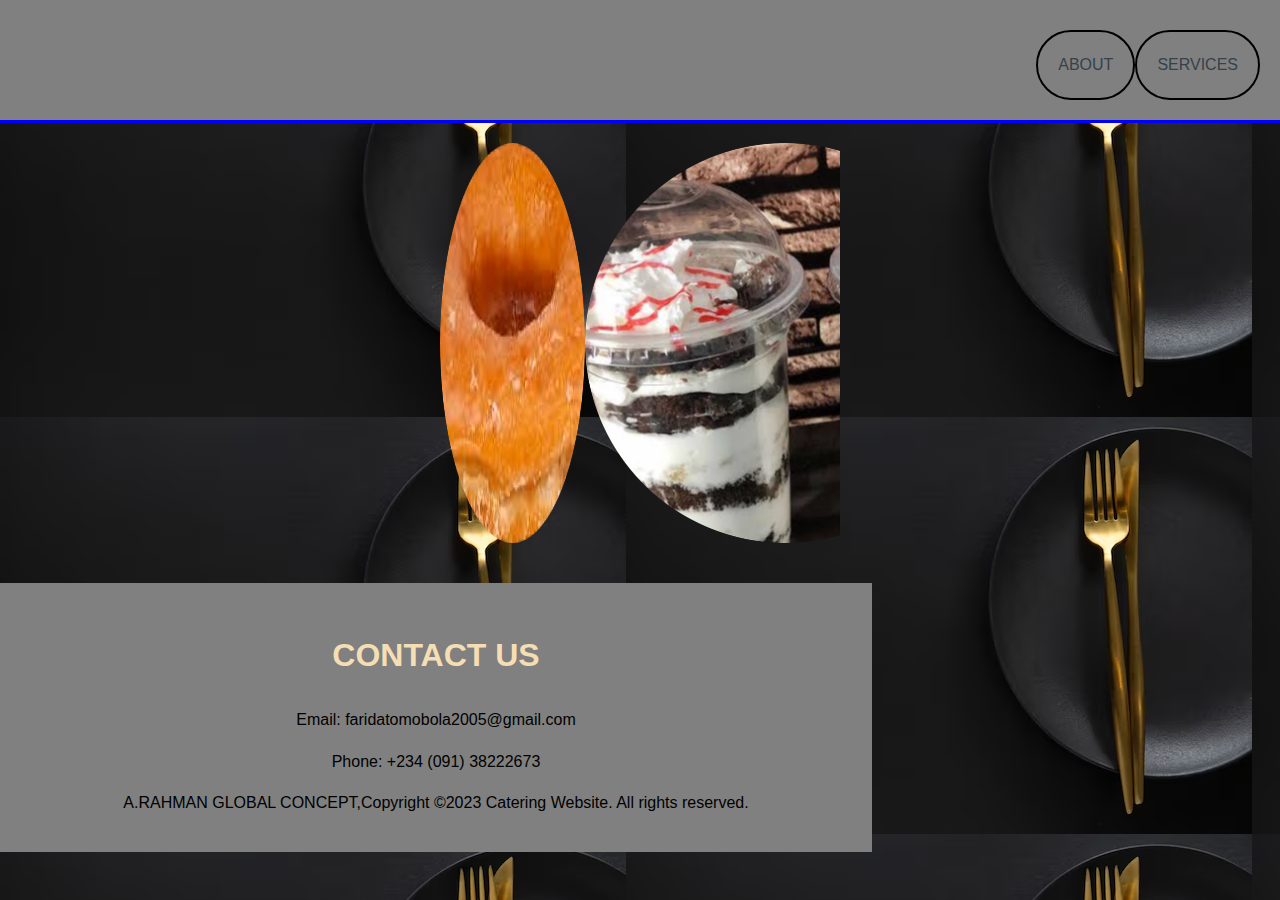
==== index.html @ d60bc7b2 "COMPUTING CONTENTS" ====
<!DOCTYPE html>
<html lang="en">
<head>
    <meta charset="UTF-8">
    <meta name="viewport" content="width=device-width, initial-scale=1.0">
    <title>OMOBOLA CATERING SERVICES</title>
    <link rel="stylesheet" href="./styles.css">
</head>
<body>
    <header>
            
                <a href="services.html">SERVICES</a>
                <a href="about.html">ABOUT</a>
            
    </header>

    <main>
        <div class="slider-container">
            <div class="slider">
              <img src="./pictures/doughnut-modified.png" alt="DOUGHNUT">
              <img src="./pictures/cakeparfait-modified.png" alt="CAKEPARFAIT">
              <img src="./pictures/wedding_cake-modified.png" alt="WEDDING CAKE">
              <img src="./pictures/food_tray-modified.png" alt="FOOD TRAY">
              <img src="./pictures/chicken_pie-modified.png" alt="CHICKEN PIE">
            </div>
          </div>
    </main>

    <footer>
        <section id="contact">
            <h2>CONTACT US</h2>
            <p>Email: faridatomobola2005@gmail.com</p>
            <p>Phone: +234 (091) 38222673</p>
        </section>

        <p>A.RAHMAN GLOBAL CONCEPT,Copyright &copy;2023 Catering Website. All rights reserved.</p>
    </footer>
</body>
</html>
---- styles.css ----
body {
    font-family: Arial, sans-serif;
    line-height: 1.6;
    margin: 0;
    padding: 0;
    background-color: aqua;
    background-image: url(./pictures/background.avif);
}

header {
    background-color: gray;
    padding: 20px;
}

nav ul {
    list-style-type: none;
    padding: 0;
}

nav ul li {
    display: inline;
    margin-right: 10px;
}




main {
    padding: 20px;
}

h1, h2 {
    color: wheat;
}

h1 {
    font-size: 2.5em;
}

h2 {
    font-size: 2em;
}

ul {
    padding: 0;
}

li {
    margin-bottom: 10px;
}

footer {
    background-color: grey;
    padding: 20px;
    text-align: center;
}
       


.slider-container {
    overflow: hidden;
    width: 100%;
    max-width: 400px;
    margin: 0 auto;
}

.slider {
    display: flex;
    width: 100%; /* 5 images in the slider */
    animation:  slide 15s infinite linear;
}

img {
    width: 100%;
    height: auto;
    border: #333;
    border-radius: 100%;
    border-width: 100%;
}

header a{
    color:#35424a;
    text-decoration:none;
    text-transform: uppercase;
    font-size:16px;
    cursor: pointer;
    box-sizing:border-box;
    width: auto;
    height: auto;
    border: 2px solid black;
    padding: 20px;
    box-sizing: border-box;
    border-radius: 100px;
    float: right;
      
  }

  /* Newsletter */
  #newsletter{
    padding:15px;
    color:#ffffff;
    background:#35424a
  }
  
  #newsletter h1{
    float:left;
  }
  
  #newsletter form {
    float:right;
    margin-top:15px;
  }
  
  #newsletter input[type="email"]{
    padding:4px;
    height:25px;
    width:250px;
  }


  /* Header **/
  header{
    background:gray;
    color:green;
    padding-top:30px;
    min-height:70px;
    border-bottom:blue 3px solid;
  }



  header li{
    float:left;
    display:inline;
    padding: 0 20px 0 20px;
  }
  
  header #branding{
    float:left;
  }
  
  header #branding h1{
    margin:0;
  }
  
  header nav{
    float:right;
    margin-top:10px;
  }
  
  header .highlight, header .current a{
    color:blue;
    font-weight:bold;
  }
  
  header a:hover{
    color:blue;
    font-weight:bold;
  }
  .button_1{
    height:38px;
    background:blue;
    border:0;
    padding-left: 20px;
    padding-right:20px;
    color:#ffffff;
  }
  
  .dark{
    padding:15px;
    background:#35424a;
    color:#ffffff;
    margin-top:10px;
    margin-bottom:10px;
  }

  .highlight {
    color: black;
  }

  
  
  /* Header **/
  .button_1{
    height:38px;
    background:blue;
    border:0;
    padding-left: 20px;
    padding-right:20px;
    color:#ffffff;
  }
  
  .dark{
    padding:15px;
    background:#35424a;
    color:#ffffff;
    margin-top:10px;
    margin-bottom:10px;
  }

  .highlight {
    color: wheat;
  }

  /* Services */
  ul#services li{
    list-style: none;
    padding:20px;
    border: #cccccc solid 1px;
    margin-bottom:5px;
    background:gray;
  }
  
  footer{
    padding:20px;
    margin-top:20px;
    color:burlywoods;
    background-color:gray;
    text-align: center;
    width: 65%;
  }

  article#main-col{
    width:65%;
  }
  
  
@keyframes slide {
    0% {
        transform: translateX(0%);
    }
    25% {
        transform: translateX(-100%);
    }
    50% {
        transform: translateX(-200%);
    }
    75% {
        transform: translateX(-300%);
    }
    100% {
        transform: translateX(0%);
    }
}

/* Media Queries */
@media(max-width: 768px){
    header #branding,
    header nav,
    header nav li,
    #newsletter h1,
    #newsletter form,
    #boxes .box,
    article#main-col,
    aside#sidebar{
      float:none;
      text-align:center;
      width:100%;
    }
  
    header{
      padding-bottom:20px;
    }
  
    #showcase h1{
      margin-top:40px;
    }
  
    #newsletter button, .quote button{
      display:block;
      width:100%;
    }
  
    #newsletter form input[type="email"], .quote input, .quote textarea{
      width:100%;
      margin-bottom:5px;
    }
  }
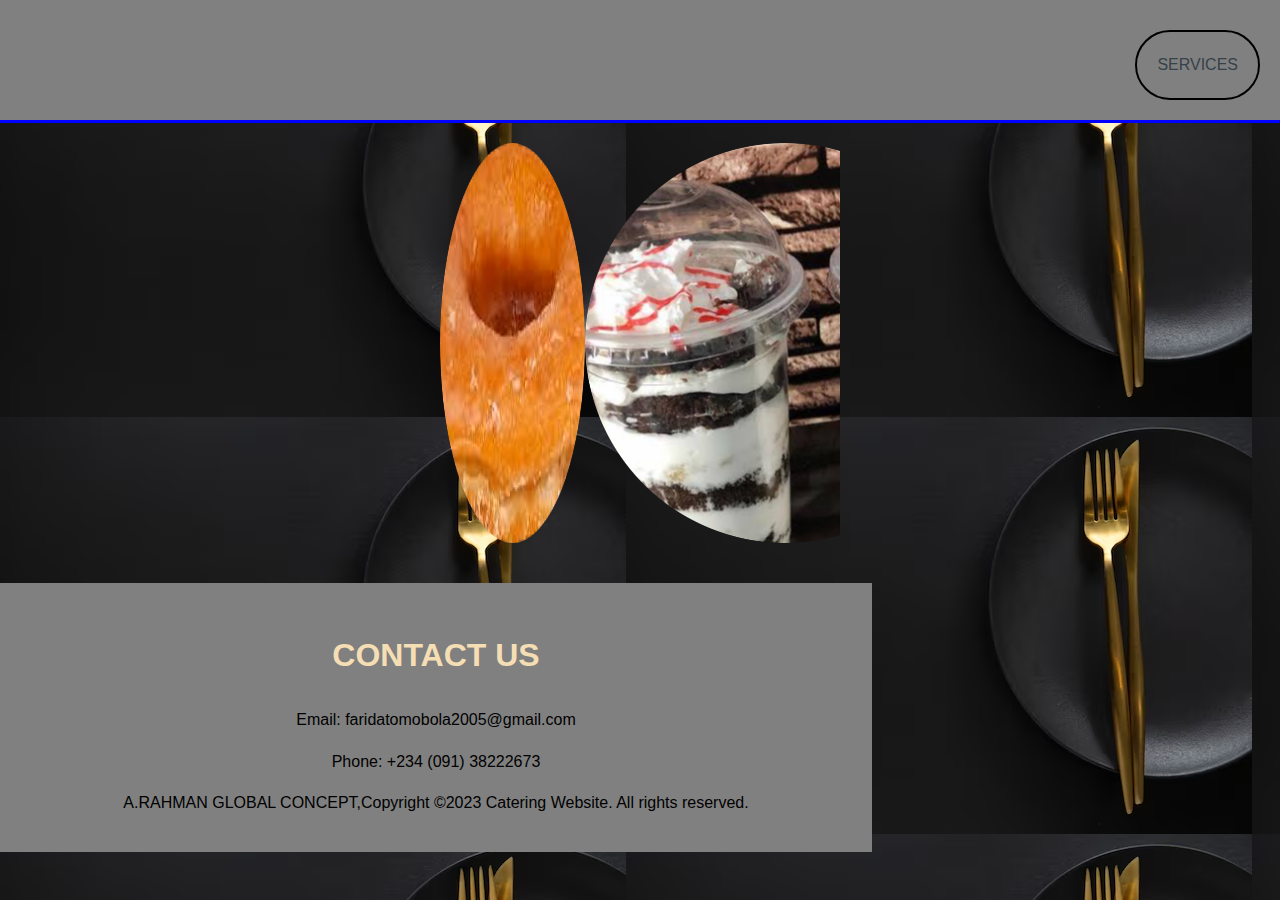
==== commit 8451f0ba: "REMOVAL" ====
--- a/index.html
+++ b/index.html
@@ -10,7 +10,7 @@
     <header>
             
                 <a href="services.html">SERVICES</a>
-                <a href="about.html">ABOUT</a>
+                
             
     </header>
 
